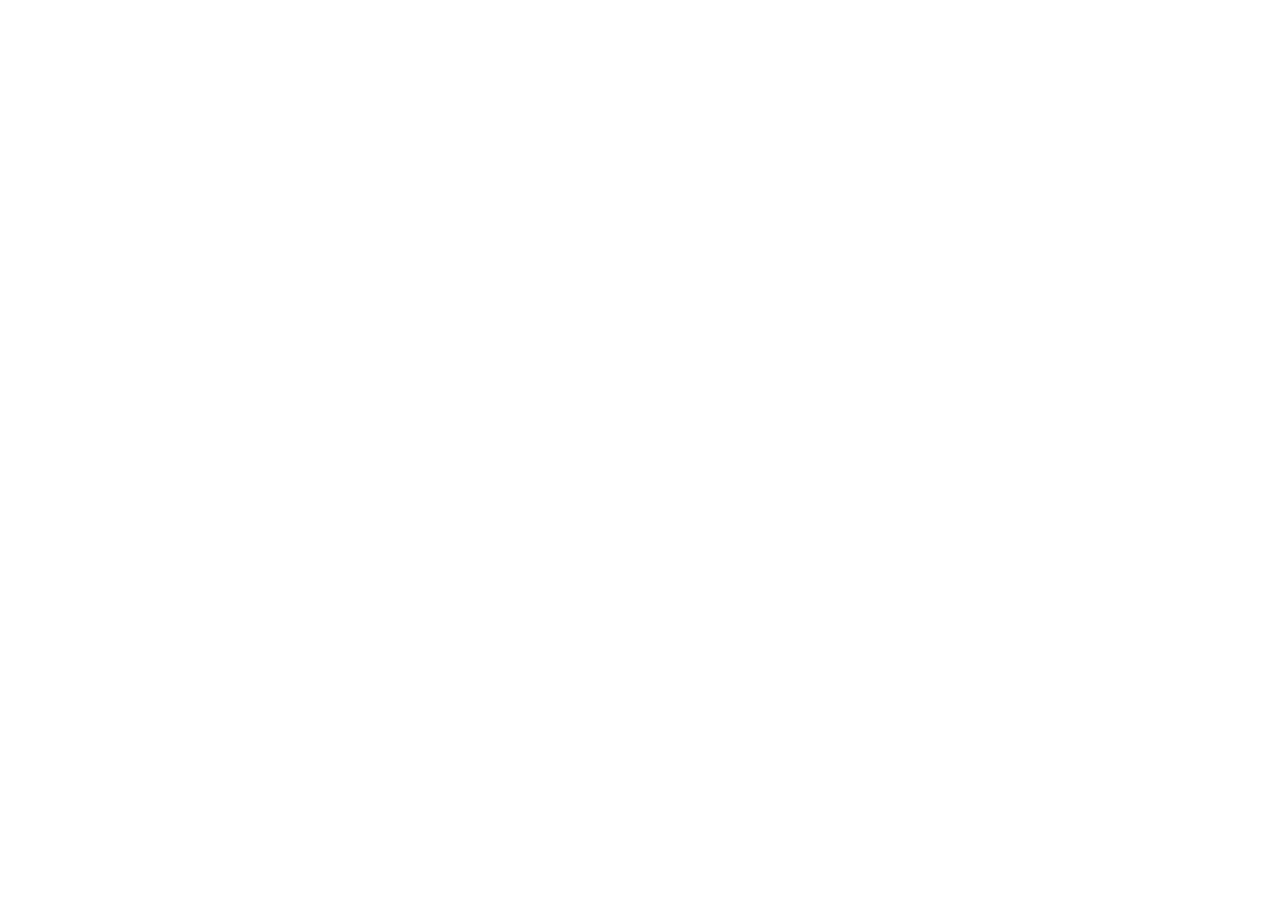
==== desktop/ui/index.html @ 73e592c8 "Phase 3: Tauri desktop shell (Seedling) - desktop/src-tauri/: Tauri 2 app wrapping the Supervisor we" ====
<!DOCTYPE html>
<html>
<head><title>Seedling</title></head>
<body>
  <!-- This file exists only so Tauri's build system has a frontendDist target. -->
  <!-- The actual UI is served by the Supervisor FastAPI backend on port 7000.  -->
  <!-- In dev mode tauri opens an External URL directly to localhost:7000.       -->
</body>
</html>
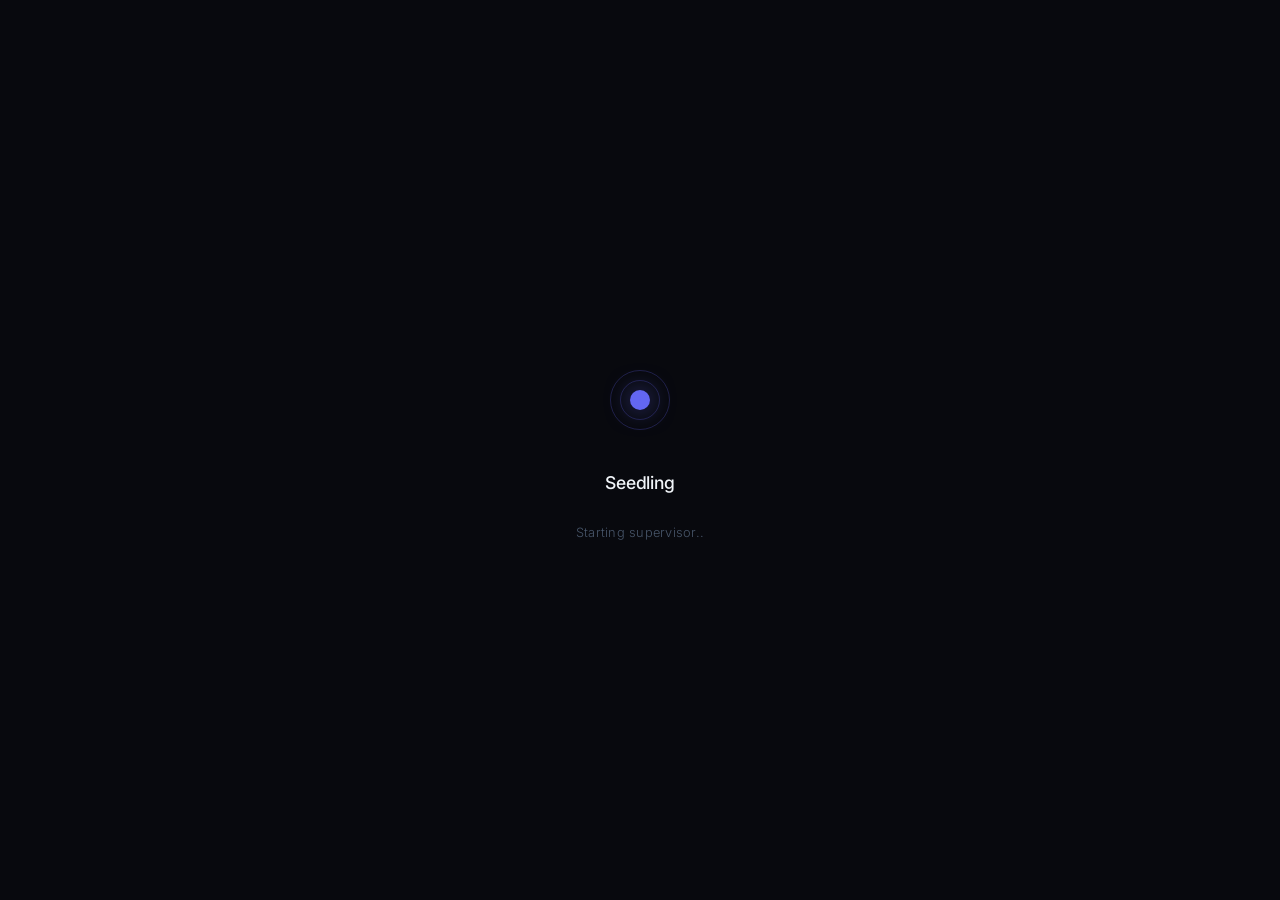
==== commit 48667fca: "feat: Tauri app owns full supervisor lifecycle - main.rs: on startup, checks if port 7000 is already" ====
--- a/desktop/ui/index.html
+++ b/desktop/ui/index.html
@@ -1,9 +1,114 @@
 <!DOCTYPE html>
-<html>
-<head><title>Seedling</title></head>
+<html lang="en">
+<head>
+    <meta charset="UTF-8">
+    <meta name="viewport" content="width=device-width, initial-scale=1.0">
+    <title>Seedling</title>
+    <link rel="preconnect" href="https://fonts.googleapis.com">
+    <link href="https://fonts.googleapis.com/css2?family=Inter:wght@300;400;500&display=swap" rel="stylesheet">
+    <style>
+        * { margin: 0; padding: 0; box-sizing: border-box; }
+
+        body {
+            background: #08090e;
+            color: #f1f5f9;
+            font-family: 'Inter', -apple-system, sans-serif;
+            height: 100vh;
+            display: flex;
+            flex-direction: column;
+            align-items: center;
+            justify-content: center;
+            gap: 2rem;
+            user-select: none;
+        }
+
+        .orb-wrap {
+            position: relative;
+            width: 80px;
+            height: 80px;
+            display: flex;
+            align-items: center;
+            justify-content: center;
+        }
+
+        .orb {
+            width: 20px;
+            height: 20px;
+            border-radius: 50%;
+            background: #6366f1;
+            box-shadow: 0 0 24px rgba(99,102,241,0.6);
+            animation: pulse 2s ease-in-out infinite;
+        }
+
+        .ring {
+            position: absolute;
+            border: 1px solid rgba(99,102,241,0.25);
+            border-radius: 50%;
+            animation: expand 2s ease-out infinite;
+        }
+        .ring:nth-child(2) { width: 40px; height: 40px; animation-delay: 0s; }
+        .ring:nth-child(3) { width: 60px; height: 60px; animation-delay: 0.4s; }
+        .ring:nth-child(4) { width: 80px; height: 80px; animation-delay: 0.8s; }
+
+        @keyframes pulse {
+            0%, 100% { transform: scale(1); opacity: 1; }
+            50% { transform: scale(1.1); opacity: 0.85; }
+        }
+        @keyframes expand {
+            0% { opacity: 0.8; transform: scale(0.6); }
+            100% { opacity: 0; transform: scale(1.4); }
+        }
+
+        .label {
+            font-size: 1.1rem;
+            font-weight: 500;
+            letter-spacing: -0.01em;
+            color: #f1f5f9;
+        }
+
+        .status {
+            font-size: 0.8rem;
+            color: #475569;
+            font-weight: 300;
+            letter-spacing: 0.02em;
+            min-height: 1.2em;
+        }
+    </style>
+</head>
 <body>
-  <!-- This file exists only so Tauri's build system has a frontendDist target. -->
-  <!-- The actual UI is served by the Supervisor FastAPI backend on port 7000.  -->
-  <!-- In dev mode tauri opens an External URL directly to localhost:7000.       -->
+    <div class="orb-wrap">
+        <div class="ring"></div>
+        <div class="ring"></div>
+        <div class="ring"></div>
+        <div class="orb"></div>
+    </div>
+    <div class="label">Seedling</div>
+    <div class="status" id="status">Starting supervisor...</div>
+
+    <script>
+        const status = document.getElementById('status');
+        const PORT = 7000;
+        let dots = 0;
+
+        async function poll() {
+            dots = (dots + 1) % 4;
+            status.textContent = 'Starting supervisor' + '.'.repeat(dots);
+
+            try {
+                const r = await fetch(`http://127.0.0.1:${PORT}/`, { signal: AbortSignal.timeout(800) });
+                if (r.ok) {
+                    status.textContent = 'Ready!';
+                    setTimeout(() => {
+                        window.location.href = `http://127.0.0.1:${PORT}/`;
+                    }, 150);
+                    return;
+                }
+            } catch {}
+
+            setTimeout(poll, 600);
+        }
+
+        poll();
+    </script>
 </body>
 </html>
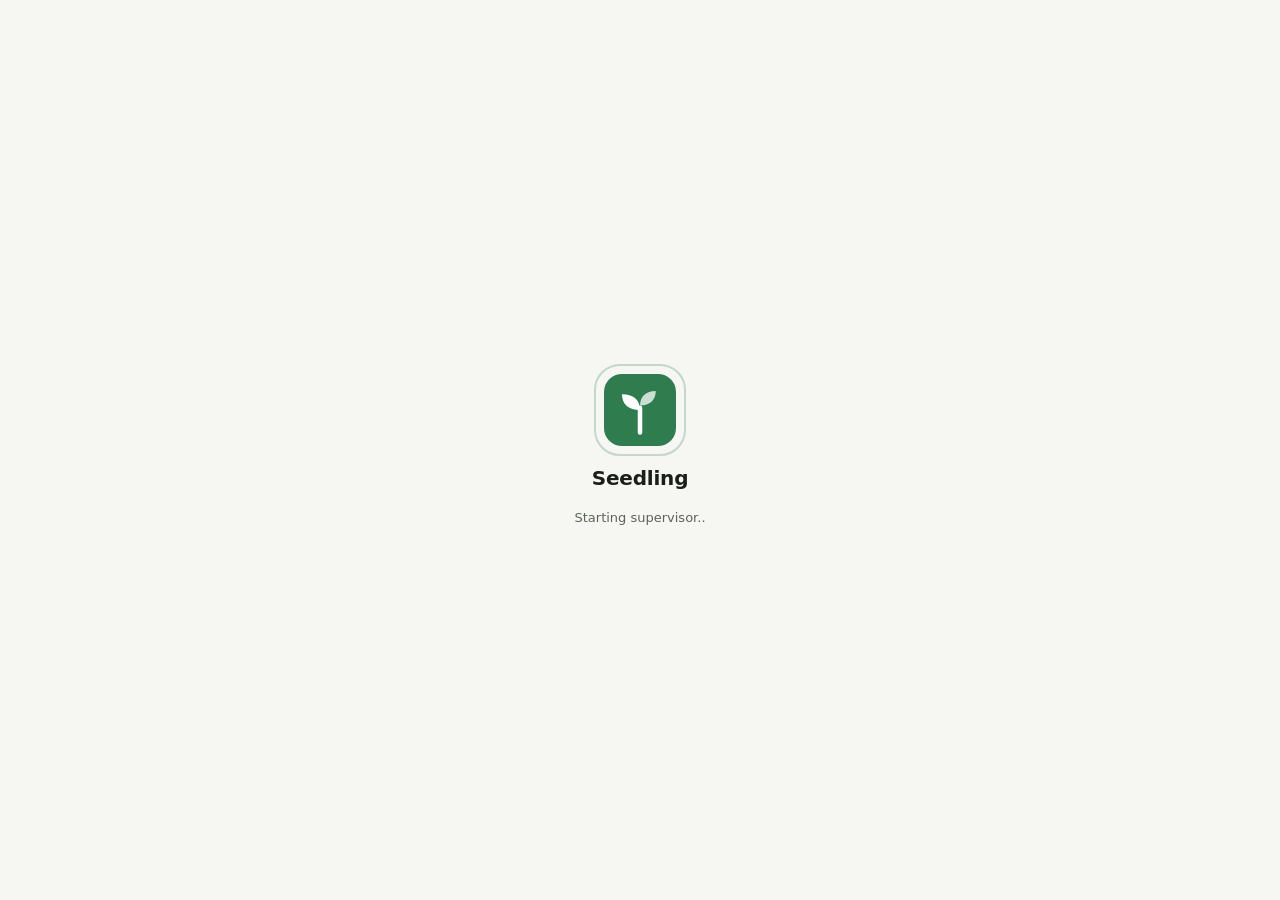
==== commit de4162b8: "Redesign the supervisor, ZenCode and operator UIs One design system across all three pages and the d" ====
--- a/desktop/ui/index.html
+++ b/desktop/ui/index.html
@@ -4,110 +4,60 @@
     <meta charset="UTF-8">
     <meta name="viewport" content="width=device-width, initial-scale=1.0">
     <title>Seedling</title>
-    <link rel="preconnect" href="https://fonts.googleapis.com">
-    <link href="https://fonts.googleapis.com/css2?family=Inter:wght@300;400;500&display=swap" rel="stylesheet">
     <style>
+        /* Splash shown by the desktop shell while the supervisor starts.
+           Same palette as the supervisor dashboard; no external requests. */
+        :root { color-scheme: light; --bg: #f6f6f3; --text: #1b1e19; --muted: #5d6358; --accent: #2f7d4f; --accent-ink: #fff; --ring: rgba(47, 125, 79, .25); }
+        @media (prefers-color-scheme: dark) {
+            :root { color-scheme: dark; --bg: #0e110e; --text: #e6ebe3; --muted: #a1a99c; --accent: #5cc48a; --accent-ink: #0b130e; --ring: rgba(92, 196, 138, .25); }
+        }
         * { margin: 0; padding: 0; box-sizing: border-box; }
-
         body {
-            background: #08090e;
-            color: #f1f5f9;
-            font-family: 'Inter', -apple-system, sans-serif;
-            height: 100vh;
-            display: flex;
-            flex-direction: column;
-            align-items: center;
-            justify-content: center;
-            gap: 2rem;
+            background: var(--bg); color: var(--text);
+            font-family: "Inter", ui-sans-serif, system-ui, -apple-system, "Segoe UI", Roboto, sans-serif;
+            height: 100vh; display: flex; flex-direction: column; align-items: center; justify-content: center; gap: 20px;
             user-select: none;
         }
-
-        .orb-wrap {
-            position: relative;
-            width: 80px;
-            height: 80px;
-            display: flex;
-            align-items: center;
-            justify-content: center;
+        .mark { position: relative; width: 72px; height: 72px; }
+        .mark svg { position: relative; width: 72px; height: 72px; }
+        .mark::before {
+            content: ""; position: absolute; inset: -10px; border-radius: 26px; border: 2px solid var(--ring);
+            animation: breathe 2.4s ease-in-out infinite;
         }
-
-        .orb {
-            width: 20px;
-            height: 20px;
-            border-radius: 50%;
-            background: #6366f1;
-            box-shadow: 0 0 24px rgba(99,102,241,0.6);
-            animation: pulse 2s ease-in-out infinite;
-        }
-
-        .ring {
-            position: absolute;
-            border: 1px solid rgba(99,102,241,0.25);
-            border-radius: 50%;
-            animation: expand 2s ease-out infinite;
-        }
-        .ring:nth-child(2) { width: 40px; height: 40px; animation-delay: 0s; }
-        .ring:nth-child(3) { width: 60px; height: 60px; animation-delay: 0.4s; }
-        .ring:nth-child(4) { width: 80px; height: 80px; animation-delay: 0.8s; }
-
-        @keyframes pulse {
-            0%, 100% { transform: scale(1); opacity: 1; }
-            50% { transform: scale(1.1); opacity: 0.85; }
-        }
-        @keyframes expand {
-            0% { opacity: 0.8; transform: scale(0.6); }
-            100% { opacity: 0; transform: scale(1.4); }
-        }
-
-        .label {
-            font-size: 1.1rem;
-            font-weight: 500;
-            letter-spacing: -0.01em;
-            color: #f1f5f9;
-        }
-
-        .status {
-            font-size: 0.8rem;
-            color: #475569;
-            font-weight: 300;
-            letter-spacing: 0.02em;
-            min-height: 1.2em;
-        }
+        @keyframes breathe { 0%, 100% { transform: scale(.94); opacity: .4; } 50% { transform: scale(1.04); opacity: 1; } }
+        @media (prefers-reduced-motion: reduce) { .mark::before { animation: none; } }
+        h1 { font-size: 20px; font-weight: 600; letter-spacing: -0.01em; }
+        .status { font-size: 13px; color: var(--muted); min-height: 1.3em; }
     </style>
 </head>
 <body>
-    <div class="orb-wrap">
-        <div class="ring"></div>
-        <div class="ring"></div>
-        <div class="ring"></div>
-        <div class="orb"></div>
+    <div class="mark">
+        <svg viewBox="0 0 32 32" aria-hidden="true">
+            <rect width="32" height="32" rx="8" fill="var(--accent)"/>
+            <path d="M16 26V15" stroke="var(--accent-ink)" stroke-width="2" stroke-linecap="round"/>
+            <path d="M16 16c0-4.5-3-7-8-7 0 4.5 3 7 8 7z" fill="var(--accent-ink)"/>
+            <path d="M16 14c0-4 2.6-6.5 7-6.5 0 4-2.6 6.5-7 6.5z" fill="var(--accent-ink)" opacity=".75"/>
+        </svg>
     </div>
-    <div class="label">Seedling</div>
-    <div class="status" id="status">Starting supervisor...</div>
-
+    <h1>Seedling</h1>
+    <div class="status" id="status">Starting supervisor…</div>
     <script>
         const status = document.getElementById('status');
         const PORT = 7000;
         let dots = 0;
-
         async function poll() {
             dots = (dots + 1) % 4;
             status.textContent = 'Starting supervisor' + '.'.repeat(dots);
-
             try {
                 const r = await fetch(`http://127.0.0.1:${PORT}/`, { signal: AbortSignal.timeout(800) });
                 if (r.ok) {
-                    status.textContent = 'Ready!';
-                    setTimeout(() => {
-                        window.location.href = `http://127.0.0.1:${PORT}/`;
-                    }, 150);
+                    status.textContent = 'Ready';
+                    setTimeout(() => { window.location.href = `http://127.0.0.1:${PORT}/`; }, 150);
                     return;
                 }
             } catch {}
-
             setTimeout(poll, 600);
         }
-
         poll();
     </script>
 </body>
